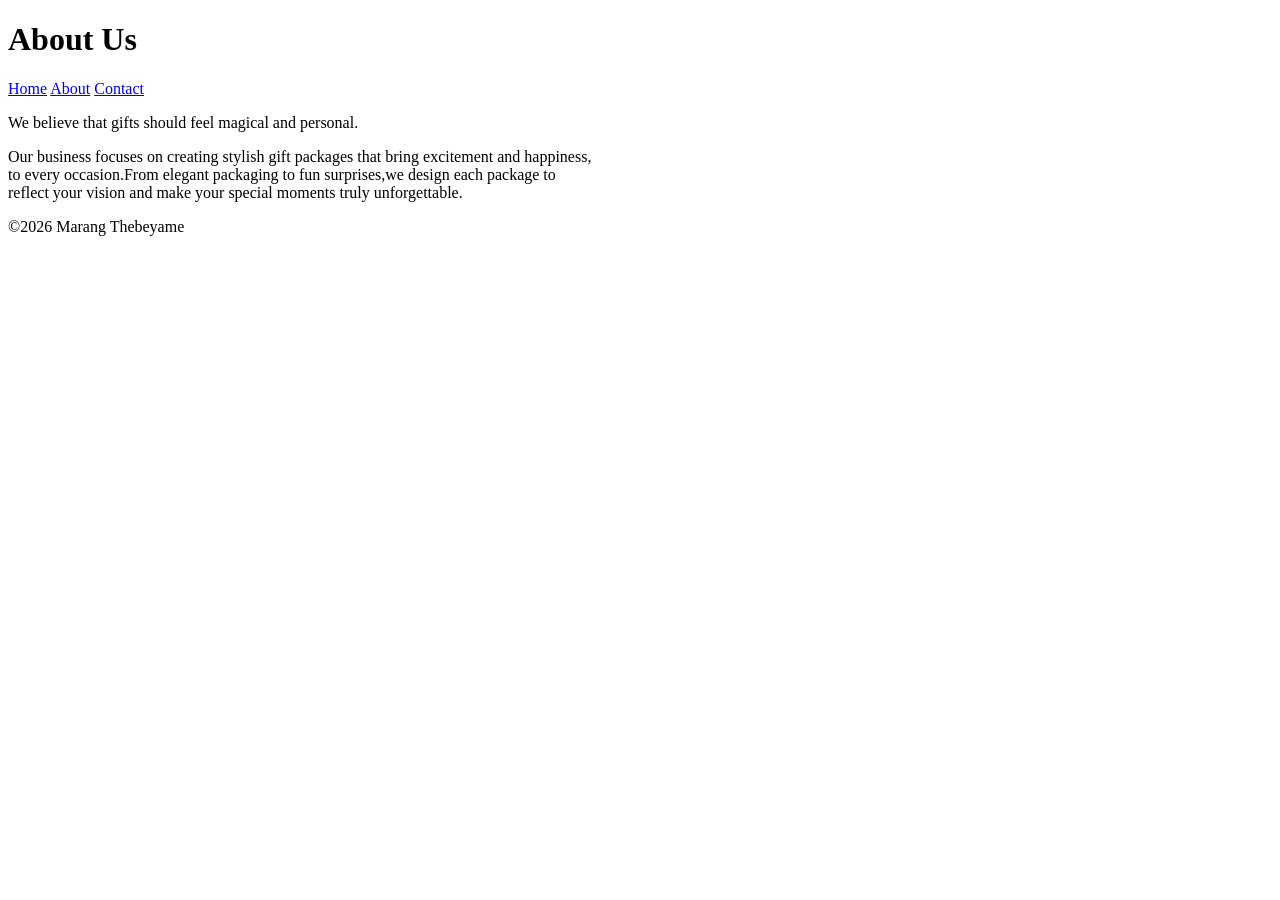
==== about.html @ b9b810dd "Added About and Contact pages with navigation" ====
<!DOCTYPE html>
<html lang="en">
<head>
  <meta charset="UTF-8">
  <meta name="viewport" content="width=device-width,initial-scale=1.0">
  <title>About Us</title>
</head>
<body>
  <header>
    <h1>About Us</h1>
    <nav>
      <a href="index.html">Home</a>
      <a href="about.html">About</a>
      <a href="contact.html">Contact</a>
    </nav>
  </header>
 <main>

 <p>We believe that gifts should feel magical and personal.</p>
 <p>Our business focuses on creating stylish gift packages that bring excitement and happiness,<br>to every occasion.From elegant packaging to fun surprises,we design each package to<br>reflect your vision and make your special moments truly unforgettable.</p>
</main>

 <footer>
  <p>&copy;2026 Marang Thebeyame</p>
 </footer>
</body>
</html>
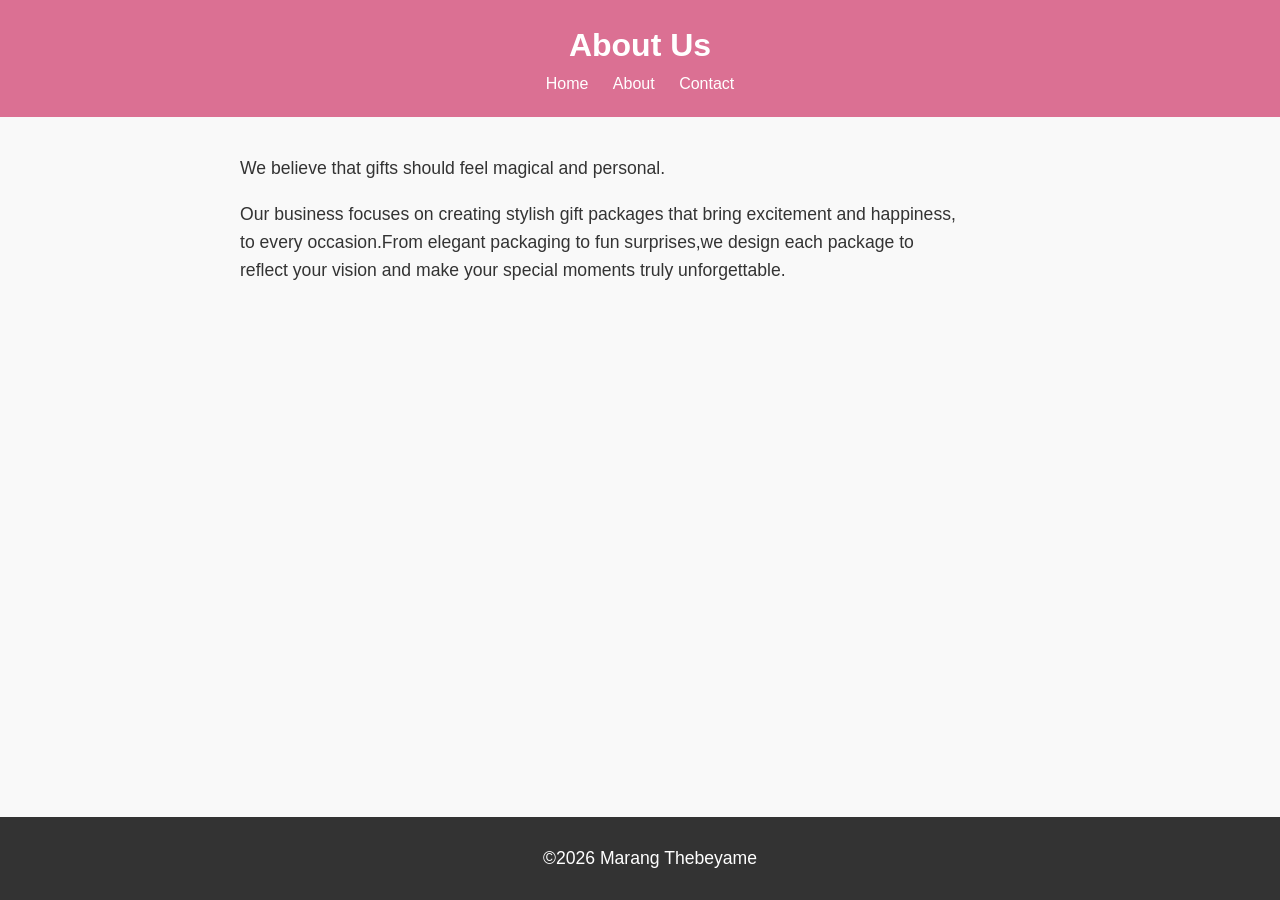
==== commit 8cfecc14: "Added CSS3 styling to the website" ====
--- a/about.html
+++ b/about.html
@@ -4,6 +4,7 @@
   <meta charset="UTF-8">
   <meta name="viewport" content="width=device-width,initial-scale=1.0">
   <title>About Us</title>
+  <link rel="stylesheet"href="styles.css">
 </head>
 <body>
   <header>
--- a/styles.css
+++ b/styles.css
@@ -0,0 +1,74 @@
+body{
+  font-family: Arial, sans-serif;
+  color: #333;
+  background-color: #f9f9f9;
+  margin: 0;
+  padding: 0;
+  line-height: 1.6;
+}
+header{
+   background-color:palevioletred;
+   color: white;
+   padding: 20px;
+   text-align: center;
+}
+
+header h1 {
+  margin: 0;
+}
+
+nav a {
+  color: white;
+  text-decoration: none;
+  margin: 0 10px;
+}
+
+nav a:hover {
+  text-decoration: underline;
+}
+
+main {
+  padding: 20px;
+  max-width: 800px;
+  margin: 0 auto;
+}
+
+main img {
+  max-width: 100%;
+  height: auto;
+  display: block;
+  margin: 20px 0;
+}
+
+footer {
+  background-color: #333;
+  color: white;
+  text-align: center;
+  padding: 10px;
+  position: fixed;
+  bottom: 0;
+  width: 100%;
+}
+
+p {
+  font-size: 1.1em;
+}
+
+a {
+  color: #4CAF50;
+  text-decoration: none;
+}
+
+a:hover {
+   text-decoration: underline;
+}
+
+img {
+  border: 5px solid #4CAF50;
+  border-radius: 10px;
+}
+
+main a[href^="malito:"] {
+  color: #ff5722;
+  font-weight: bold;
+}
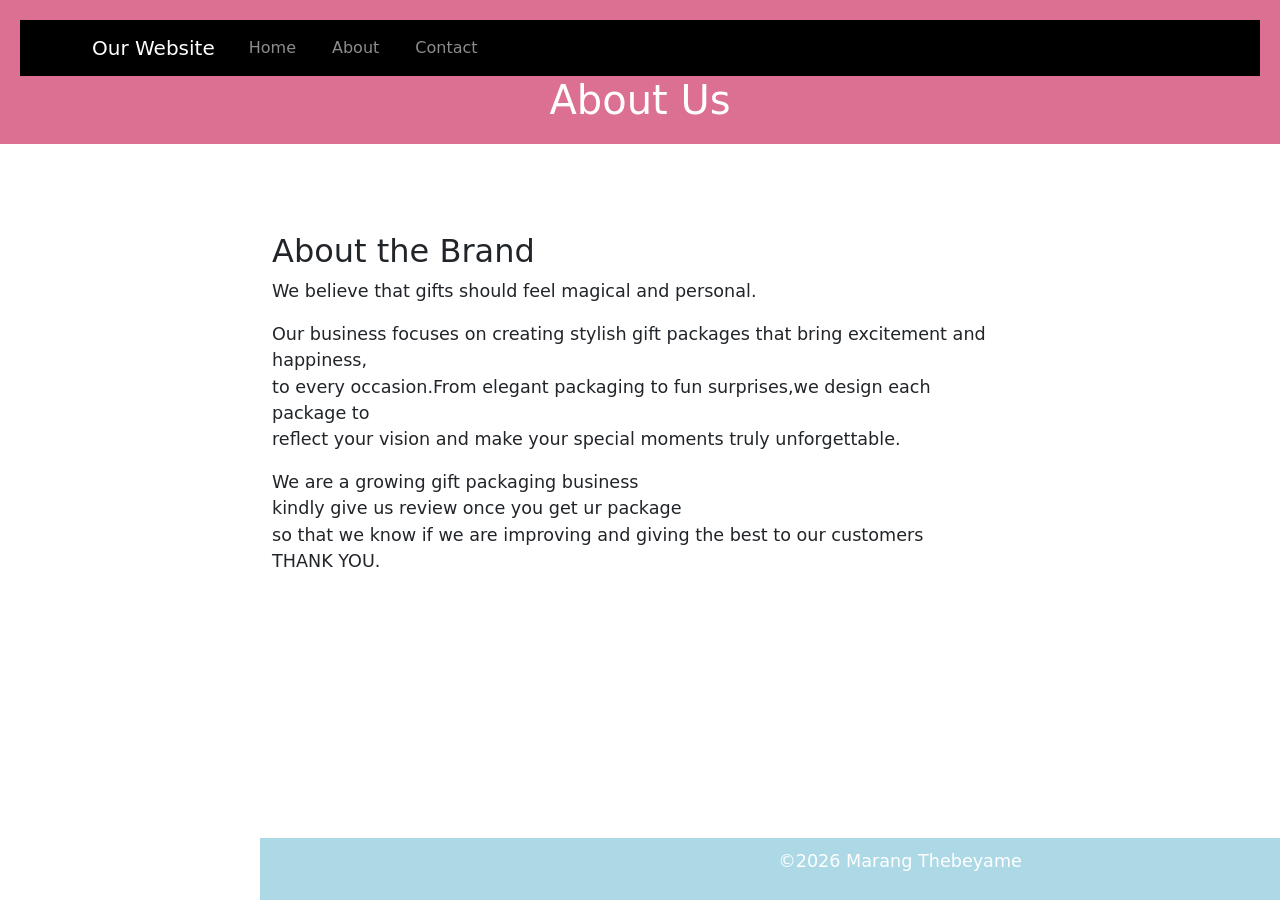
==== commit e827c97f: "Added Bootstrap framework for styling and layout" ====
--- a/about.html
+++ b/about.html
@@ -5,24 +5,53 @@
   <meta name="viewport" content="width=device-width,initial-scale=1.0">
   <title>About Us</title>
   <link rel="stylesheet"href="styles.css">
+  <!--Bootstrap CSS-->
+  <link href="https://cdn.jsdelivr.net/npm/bootstrap@5.3.0/dist/css/bootstrap.min.css"
+  rel="stylesheet"
 </head>
 <body>
   <header>
+    
+    <nav class="navbar navbar-expand-lg navbar-dark bg-black">
+      <div class="container">
+        <a class="navbar-brand" href="index.html">Our Website</a>
+        <button class="navbar-toggler"type="button" data-bs-toggle="collapse"data-bs-target="#navbarNav">
+          <span class="navbar-toggler-icon"></span>
+        </button>
+        <div class="collapse navbar-collapse" id="navbarNav">
+          <ul class="navbar-nav">
+            <li class="nav-item">
+              <a class="nav-link" href="index.html">Home</a>
+            </li>
+            <li class="nav-item">
+              <a class="nav-link" href="about.html">About</a>
+            </li>
+            <li class="nav-item">
+              <a class="nav-link" href="contact.html">Contact</a>
+            </li>
+          </ul>
+        </div>
+      </div>
+    </nav>
     <h1>About Us</h1>
-    <nav>
-      <a href="index.html">Home</a>
-      <a href="about.html">About</a>
-      <a href="contact.html">Contact</a>
-    </nav>
   </header>
  <main>
+  <main class="container my-5">
+  <h2>About the Brand</h2>
 
  <p>We believe that gifts should feel magical and personal.</p>
  <p>Our business focuses on creating stylish gift packages that bring excitement and happiness,<br>to every occasion.From elegant packaging to fun surprises,we design each package to<br>reflect your vision and make your special moments truly unforgettable.</p>
+ <p>We are a growing gift packaging business<br> kindly give us review once you get ur package<br>so that we know if we are improving and giving the best to our customers<br>
+THANK YOU.</p>
 </main>
 
  <footer>
   <p>&copy;2026 Marang Thebeyame</p>
  </footer>
+ <!--Bootstrap JS and dependencies-->
+ <script src="https://cdn.jsdelivr.net/npm/@popperjs/core@2.11.6/dist/umd/popper.min.js">
+ </script>
+ <script src="https://cdn.jsdelivr.net/npm/bootstrap@5.3.0/dist/js/bootstrap.min.js">
+ </script>
 </body>
 </html>
--- a/styles.css
+++ b/styles.css
@@ -34,14 +34,14 @@
 }
 
 main img {
-  max-width: 100%;
+  max-width:fit-content;
   height: auto;
   display: block;
   margin: 20px 0;
 }
 
 footer {
-  background-color: #333;
+  background-color: lightblue;
   color: white;
   text-align: center;
   padding: 10px;
@@ -69,6 +69,6 @@
 }
 
 main a[href^="malito:"] {
-  color: #ff5722;
+  color: #ff2222;
   font-weight: bold;
 }
